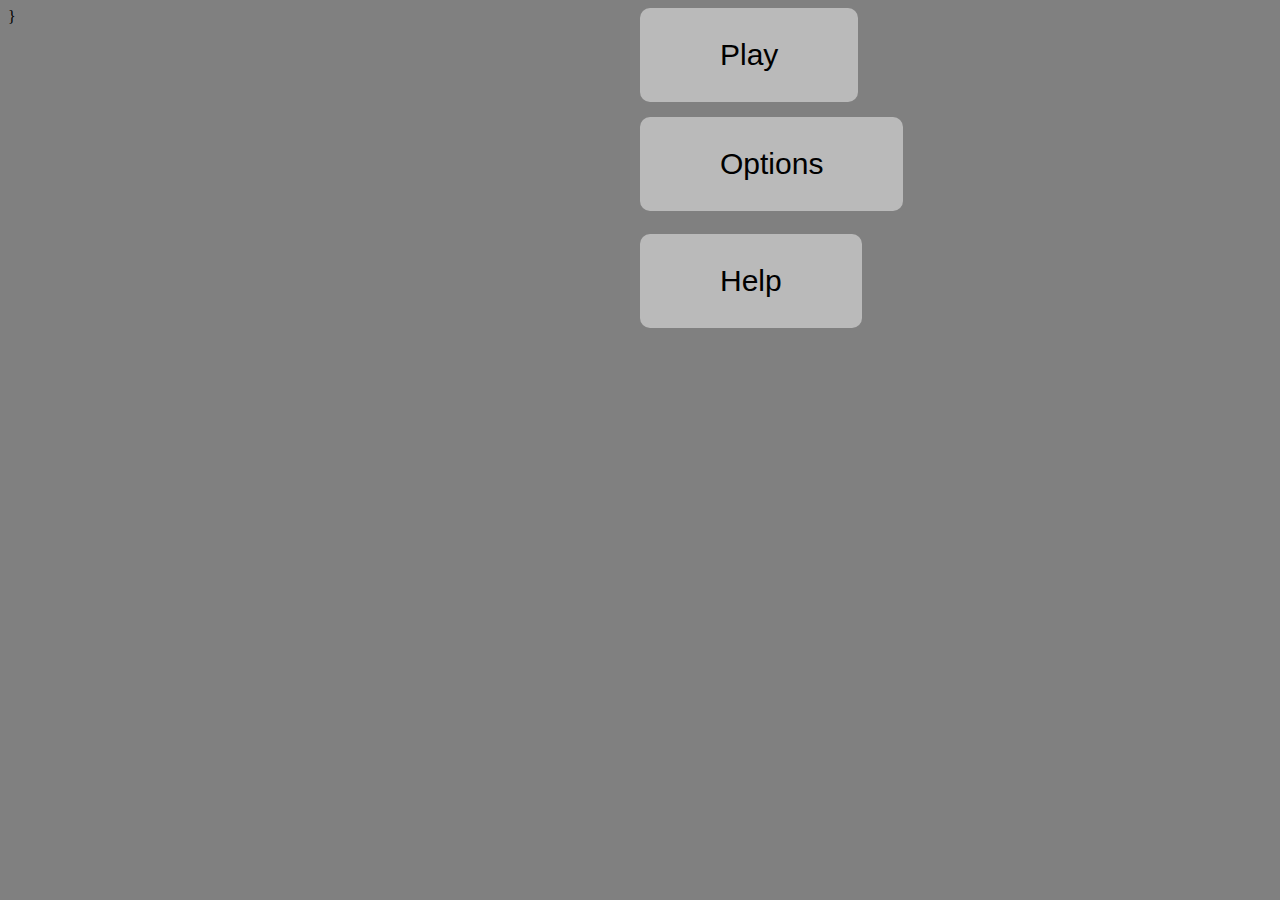
==== index.html @ 4e2f3782 "Update index.html" ====
<!DOCTYPE HTML>
<html>
<body>
    <button onclick="play()" class="button1"> Play</button>
    <button onclick="options()" class="button2">Options</button>
    <button onclick="help()" class="button3"> Help</button>
</body>
<script>
function play() {
window.location.href = "https://very-juicy-hummus.github.io/M.O.N.E.Y/game";
}
    
function options() {

}
	
function help(){
	var popup = document.getElementById("myPopup");
	popup.classList.toggle("show");
}
</script>

</body>
</html>

}      
</script>
<style>
body{
background-color: grey;
}
.button1 {
	position: absolute;
	display: inline;
	padding: 30px 80px;
	font-size: 30px;
	cursor: pointer;
	text-align: center;
	color: #000000;
	background-color: #BABABA;
	border: none;
	border-radius: 10px;
	left: 50%;
}
.button2 {
	position: absolute;
	display: inline;
	padding: 30px 80px;
	font-size: 30px;
	cursor: pointer;
	text-align: center;
	color: #000000;
	background-color: #BABABA;
	border: none;
	border-radius: 10px;
	left: 50%;
	top: 13%;
}
.button3 {
	position: absolute;
	display: inline;
	padding: 30px 80px;
	font-size: 30px;
	cursor: pointer;
	text-align: center;
	color: #000000;
	background-color: #BABABA;
	border: none;
	border-radius: 10px;
	left: 50%;
    top: 26%;
}
</style>
</html>
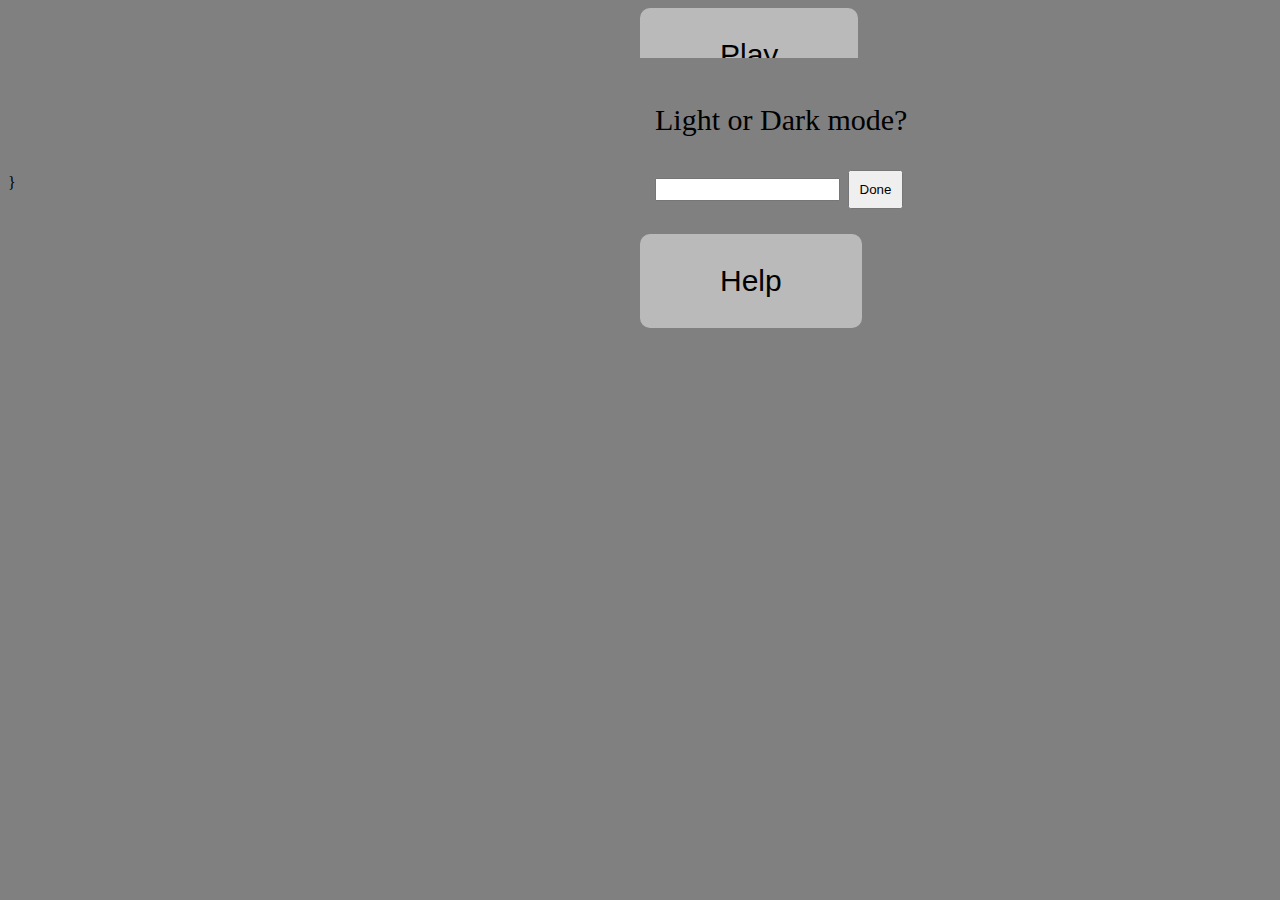
==== commit 5fb11d18: "Update index.html" ====
--- a/index.html
+++ b/index.html
@@ -9,23 +9,54 @@
 function play() {
 window.location.href = "https://very-juicy-hummus.github.io/M.O.N.E.Y/game";
 }
-    
-function options() {
-
-}
 	
 function help(){
 	var popup = document.getElementById("myPopup");
 	popup.classList.toggle("show");
 }
+	
+function options() {
+  var y = document.getElementById("myDIV");
+  if (y.style.display === "none") {
+    y.style.display = "block";
+  } else {
+    y.style.display = "none";
+  }
+}
+
+function display() {
+var inputStuff= document.getElementById("box").value;
+document.getElementById("myDIV").style.display = "none";
+alert(inputStuff);}
 </script>
-
+	
+<div id="myDIV" class="popUp">
+<p> Light or Dark mode?</p>
+<input type="textbox" ID="box" class="thingy">
+<input class="done" type="submit" value="Done" onclick="display()"/>
+</div>
 </body>
 </html>
 
 }      
 </script>
 <style>
+.popUp {
+position: relative;
+left: 50%;
+top: 50px;
+padding: 15px;
+background: grey;
+font-size: 30px;
+}
+.done {
+right: 70%;
+padding: 10px;
+border: rounded;
+}
+.thingy {
+padding: 2px;
+}
 body{
 background-color: grey;
 }
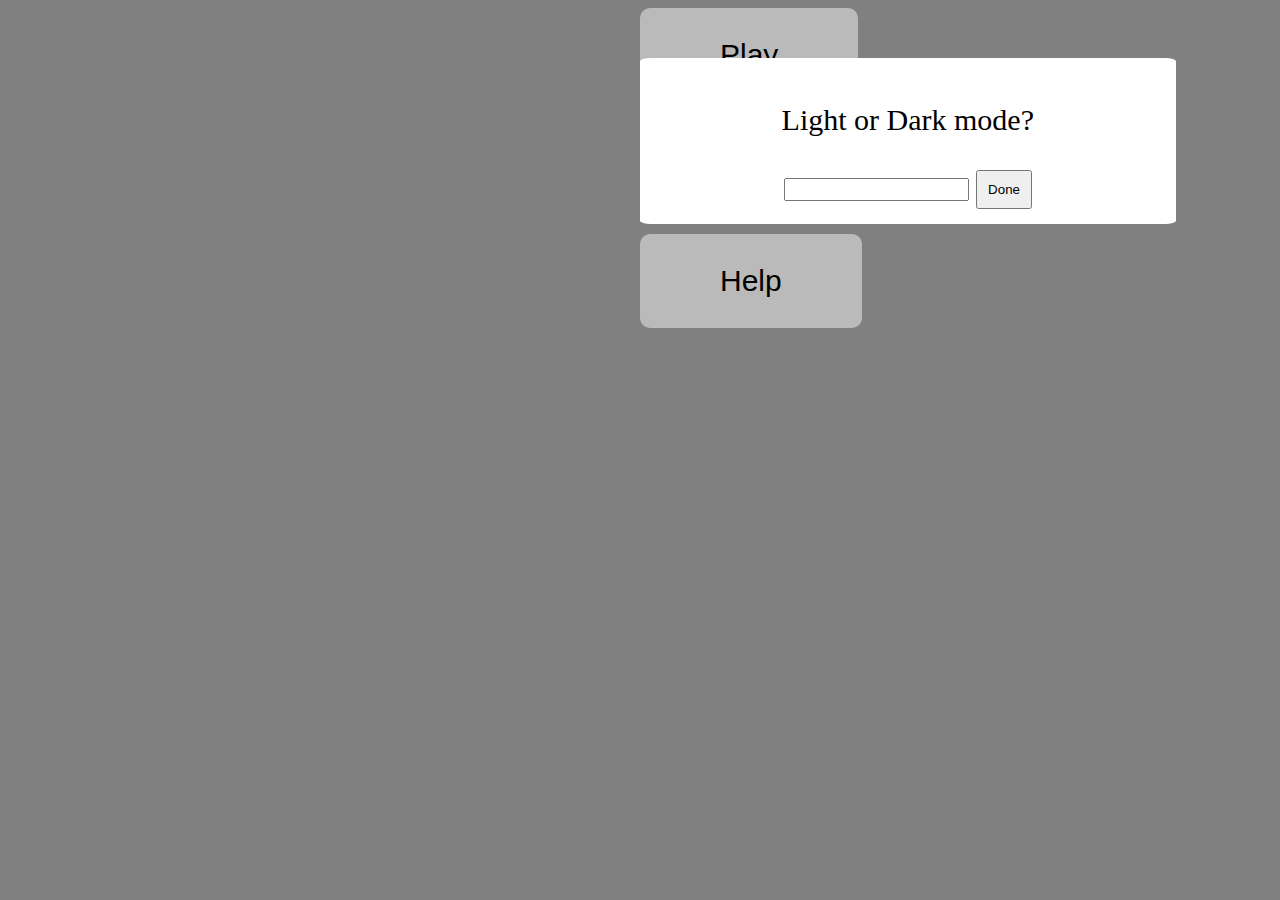
==== commit d1c84f70: "Update index.html" ====
--- a/index.html
+++ b/index.html
@@ -26,31 +26,28 @@
 
 function display() {
 var inputStuff= document.getElementById("box").value;
-document.getElementById("myDIV").style.display = "none";
-alert(inputStuff);}
+document.getElementById("myDIV").style.display = "none";}
 </script>
 	
 <div id="myDIV" class="popUp">
-<p> Light or Dark mode?</p>
-<input type="textbox" ID="box" class="thingy">
-<input class="done" type="submit" value="Done" onclick="display()"/>
-</div>
-</body>
-</html>
-
-}      
-</script>
+	<p> Light or Dark mode?</p>
+	<input type="textbox" ID="box" class="thingy">
+	<input class="done" type="submit" value="Done" onclick="display()"/>
+	</div>
+   
 <style>
 .popUp {
 position: relative;
 left: 50%;
 top: 50px;
 padding: 15px;
-background: grey;
+background: white;
 font-size: 30px;
+border-radius: 2%;
+width: 40%;
+text-align: center;
 }
 .done {
-right: 70%;
 padding: 10px;
 border: rounded;
 }
